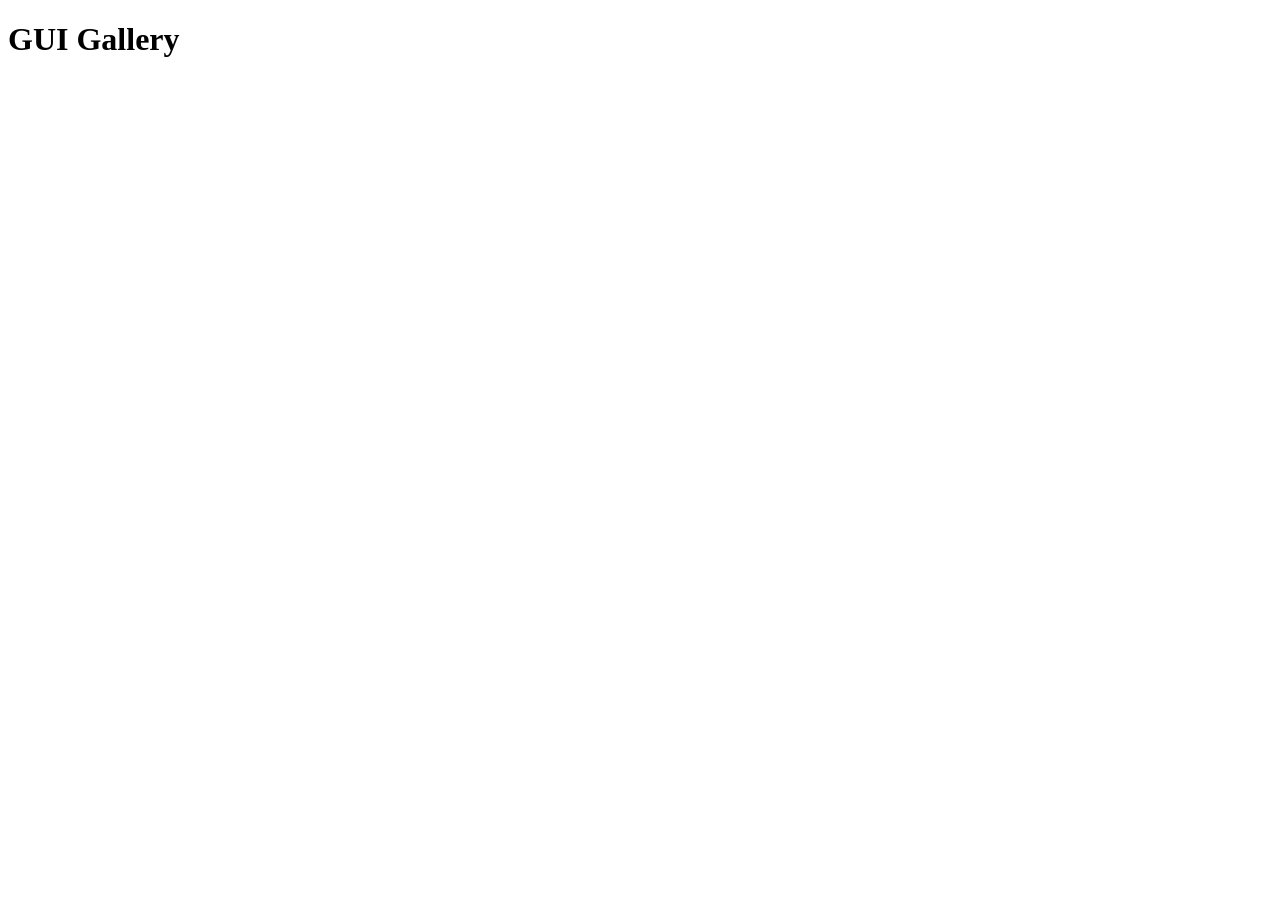
==== gallery.html @ ba7f4172 "Create gallery.html" ====
<!DOCTYPE html>
<html>
<head>

<title>BreadMan Gallery</title>
<link rel="stylesheet" href="style.css">

</head>
<body>

<h1>GUI Gallery</h1>

<div id="gallery"></div>

<script src="script.js"></script>

</body>
</html>
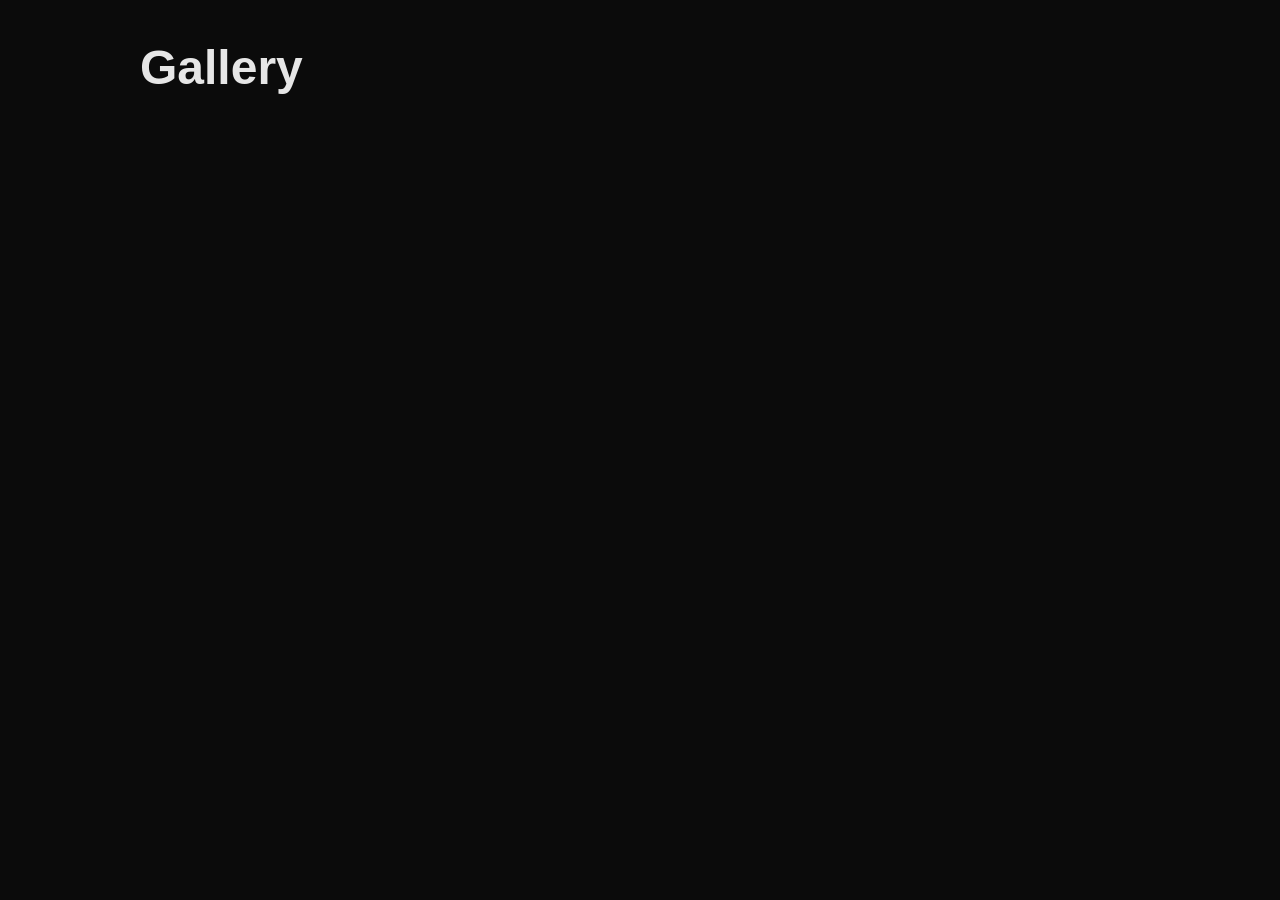
==== commit bb168dc2: "Update gallery.html" ====
--- a/gallery.html
+++ b/gallery.html
@@ -1,18 +1,25 @@
 <!DOCTYPE html>
 <html>
+
 <head>
 
-<title>BreadMan Gallery</title>
+<title>Gallery</title>
 <link rel="stylesheet" href="style.css">
 
 </head>
+
 <body>
 
-<h1>GUI Gallery</h1>
+<div class="container">
+
+<h1>Gallery</h1>
 
 <div id="gallery"></div>
+
+</div>
 
 <script src="script.js"></script>
 
 </body>
+
 </html>
--- a/style.css
+++ b/style.css
@@ -0,0 +1,109 @@
+body{
+background:#0b0b0b;
+color:#e6e6e6;
+font-family:Arial, sans-serif;
+margin:0;
+}
+
+.container{
+max-width:1000px;
+margin:auto;
+padding:40px;
+}
+
+header{
+margin-bottom:60px;
+}
+
+h1{
+font-size:48px;
+margin:0;
+}
+
+.subtitle{
+color:#b5b5b5;
+margin-top:10px;
+}
+
+h2{
+margin-bottom:20px;
+border-bottom:1px solid #222;
+padding-bottom:10px;
+}
+
+p{
+color:#b5b5b5;
+line-height:1.6;
+}
+
+section{
+margin-bottom:60px;
+}
+
+.grid{
+display:grid;
+grid-template-columns:repeat(auto-fit,minmax(250px,1fr));
+gap:20px;
+}
+
+.card{
+background:#141414;
+border:1px solid #222;
+border-radius:10px;
+padding:20px;
+transition:0.2s;
+}
+
+.card:hover{
+border-color:#444;
+transform:translateY(-3px);
+}
+
+.card h3{
+margin-top:0;
+}
+
+a{
+color:#ffffff;
+text-decoration:none;
+border:1px solid #333;
+padding:10px 18px;
+border-radius:6px;
+display:inline-block;
+margin-top:20px;
+}
+
+a:hover{
+background:#1a1a1a;
+}
+
+#gallery{
+display:grid;
+grid-template-columns:repeat(auto-fill,minmax(250px,1fr));
+gap:20px;
+margin-top:30px;
+}
+
+#gallery img{
+width:100%;
+border-radius:10px;
+border:1px solid #222;
+transition:0.2s;
+}
+
+#gallery img:hover{
+transform:scale(1.03);
+border-color:#444;
+}
+
+@media(max-width:700px){
+
+.container{
+padding:25px;
+}
+
+h1{
+font-size:36px;
+}
+
+}
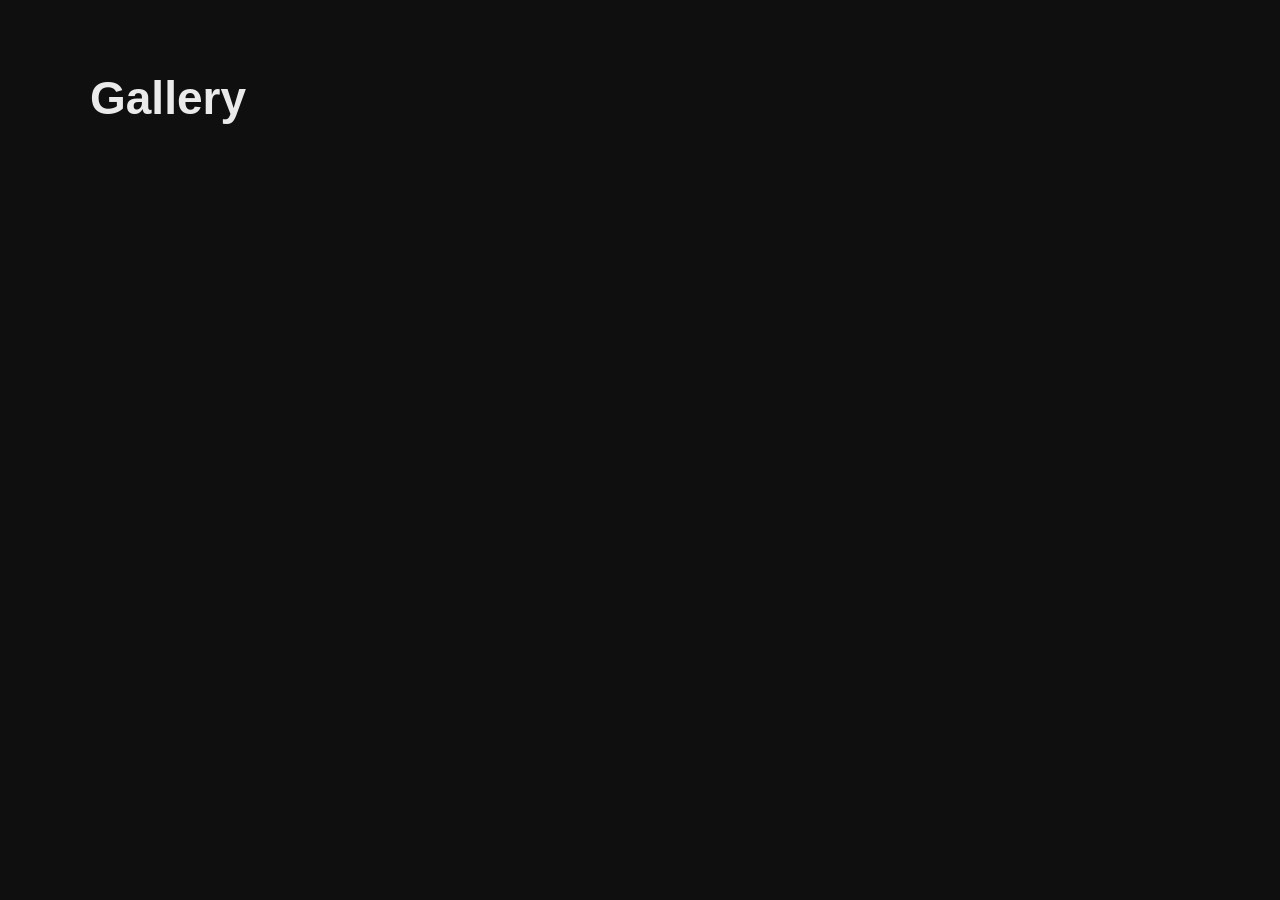
==== commit dffb61f1: "Update gallery.html" ====
--- a/gallery.html
+++ b/gallery.html
@@ -4,6 +4,7 @@
 <head>
 
 <title>Gallery</title>
+
 <link rel="stylesheet" href="style.css">
 
 </head>
@@ -14,7 +15,9 @@
 
 <h1>Gallery</h1>
 
-<div id="gallery"></div>
+<div class="gallery-sections" id="sections"></div>
+
+<div id="imageViewer"></div>
 
 </div>
 
--- a/style.css
+++ b/style.css
@@ -1,12 +1,12 @@
 body{
-background:#0b0b0b;
-color:#e6e6e6;
-font-family:Arial, sans-serif;
+background:#0f0f0f;
+color:#eaeaea;
+font-family:Segoe UI,Arial,sans-serif;
 margin:0;
 }
 
 .container{
-max-width:1000px;
+max-width:1100px;
 margin:auto;
 padding:40px;
 }
@@ -16,28 +16,16 @@
 }
 
 h1{
-font-size:48px;
-margin:0;
+font-size:46px;
+margin-bottom:10px;
 }
 
 .subtitle{
-color:#b5b5b5;
-margin-top:10px;
-}
-
-h2{
-margin-bottom:20px;
-border-bottom:1px solid #222;
-padding-bottom:10px;
-}
-
-p{
-color:#b5b5b5;
-line-height:1.6;
+color:#a8a8a8;
 }
 
 section{
-margin-bottom:60px;
+margin-top:50px;
 }
 
 .grid{
@@ -47,63 +35,65 @@
 }
 
 .card{
-background:#141414;
-border:1px solid #222;
+background:#171717;
+border:1px solid #262626;
 border-radius:10px;
 padding:20px;
 transition:0.2s;
 }
 
 .card:hover{
-border-color:#444;
-transform:translateY(-3px);
+transform:translateY(-4px);
+border-color:#3a3a3a;
 }
 
-.card h3{
-margin-top:0;
+.gallery-sections{
+display:flex;
+gap:15px;
+flex-wrap:wrap;
+margin-bottom:30px;
+}
+
+.section-btn{
+background:#1a1a1a;
+border:1px solid #2c2c2c;
+padding:12px 18px;
+border-radius:6px;
+cursor:pointer;
+transition:0.2s;
+}
+
+.section-btn:hover{
+background:#222;
+}
+
+#imageViewer{
+display:grid;
+grid-template-columns:repeat(auto-fit,minmax(220px,1fr));
+gap:20px;
+}
+
+#imageViewer img{
+width:100%;
+border-radius:8px;
+border:1px solid #2c2c2c;
+transition:0.2s;
+}
+
+#imageViewer img:hover{
+transform:scale(1.04);
 }
 
 a{
-color:#ffffff;
+color:white;
 text-decoration:none;
 border:1px solid #333;
-padding:10px 18px;
+padding:10px 16px;
 border-radius:6px;
 display:inline-block;
 margin-top:20px;
 }
 
 a:hover{
-background:#1a1a1a;
+background:#1c1c1c;
 }
-
-#gallery{
-display:grid;
-grid-template-columns:repeat(auto-fill,minmax(250px,1fr));
-gap:20px;
-margin-top:30px;
-}
-
-#gallery img{
-width:100%;
-border-radius:10px;
-border:1px solid #222;
-transition:0.2s;
-}
-
-#gallery img:hover{
-transform:scale(1.03);
-border-color:#444;
-}
-
-@media(max-width:700px){
-
-.container{
-padding:25px;
-}
-
-h1{
-font-size:36px;
-}
-
-}
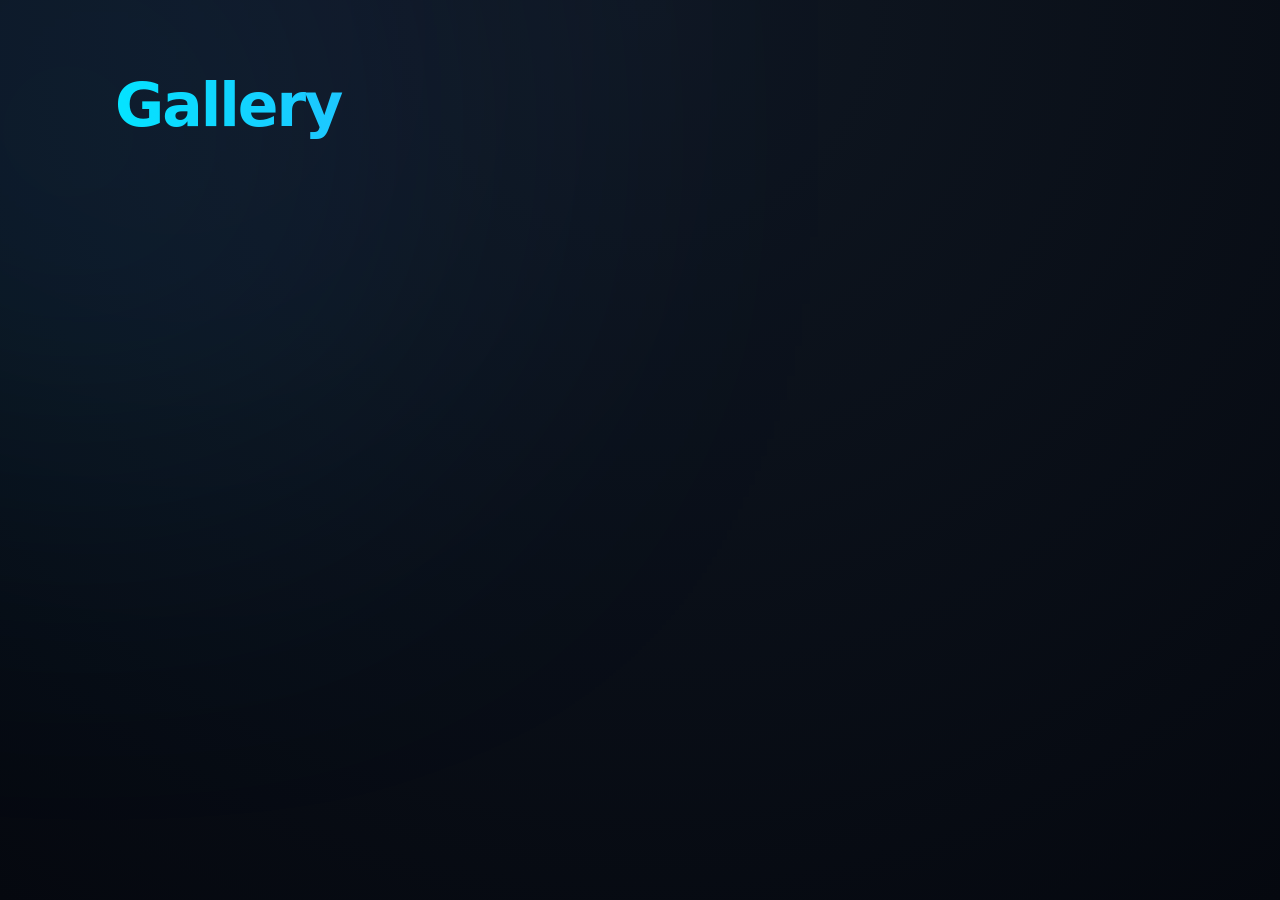
==== commit 6f280cad: "Update gallery.html" ====
--- a/gallery.html
+++ b/gallery.html
@@ -1,6 +1,5 @@
 <!DOCTYPE html>
 <html>
-
 <head>
 
 <title>Gallery</title>
@@ -15,14 +14,11 @@
 
 <h1>Gallery</h1>
 
-<div class="gallery-sections" id="sections"></div>
-
-<div id="imageViewer"></div>
+<div id="sections"></div>
 
 </div>
 
-<script src="script.js"></script>
+<script src="gallery.js"></script>
 
 </body>
-
 </html>
--- a/style.css
+++ b/style.css
@@ -1,99 +1,240 @@
+*{
+box-sizing:border-box;
+margin:0;
+padding:0;
+}
+
 body{
-background:#0f0f0f;
-color:#eaeaea;
-font-family:Segoe UI,Arial,sans-serif;
-margin:0;
+background:radial-gradient(circle at top,#0f1722,#05080f);
+color:#e6edf3;
+font-family:Inter,system-ui;
+min-height:100vh;
+overflow-x:hidden;
+}
+
+/* animated background glow */
+
+body::before{
+content:"";
+position:fixed;
+width:600px;
+height:600px;
+background:linear-gradient(45deg,#00eaff,#7a5cff);
+filter:blur(200px);
+opacity:.15;
+top:-200px;
+left:-200px;
+animation:floatGlow 12s infinite alternate ease-in-out;
+}
+
+@keyframes floatGlow{
+0%{transform:translate(0,0)}
+100%{transform:translate(200px,120px)}
 }
 
 .container{
 max-width:1100px;
 margin:auto;
-padding:40px;
-}
+padding:70px 25px;
+}
+
+/* header */
 
 header{
-margin-bottom:60px;
+text-align:center;
+margin-bottom:70px;
 }
 
 h1{
-font-size:46px;
-margin-bottom:10px;
+font-size:60px;
+letter-spacing:-2px;
+background:linear-gradient(90deg,#00eaff,#7a5cff);
+-webkit-background-clip:text;
+-webkit-text-fill-color:transparent;
 }
 
 .subtitle{
-color:#a8a8a8;
-}
+margin-top:10px;
+color:#8b949e;
+}
+
+/* section */
 
 section{
-margin-top:50px;
-}
+margin-top:80px;
+}
+
+h2{
+font-size:26px;
+margin-bottom:25px;
+color:#9fdcff;
+}
+
+/* expertise cards */
 
 .grid{
 display:grid;
 grid-template-columns:repeat(auto-fit,minmax(250px,1fr));
-gap:20px;
+gap:25px;
 }
 
 .card{
-background:#171717;
-border:1px solid #262626;
-border-radius:10px;
-padding:20px;
-transition:0.2s;
+background:rgba(20,25,35,.6);
+border:1px solid rgba(255,255,255,.06);
+border-radius:14px;
+padding:30px;
+backdrop-filter:blur(10px);
+transition:.35s;
+position:relative;
+overflow:hidden;
+}
+
+.card::before{
+content:"";
+position:absolute;
+inset:0;
+background:linear-gradient(120deg,transparent,rgba(0,234,255,.25),transparent);
+opacity:0;
+transition:.4s;
+}
+
+.card:hover::before{
+opacity:1;
 }
 
 .card:hover{
-transform:translateY(-4px);
-border-color:#3a3a3a;
-}
-
-.gallery-sections{
-display:flex;
-gap:15px;
-flex-wrap:wrap;
-margin-bottom:30px;
-}
-
-.section-btn{
-background:#1a1a1a;
-border:1px solid #2c2c2c;
-padding:12px 18px;
-border-radius:6px;
-cursor:pointer;
-transition:0.2s;
-}
-
-.section-btn:hover{
-background:#222;
-}
-
-#imageViewer{
+transform:translateY(-6px) scale(1.02);
+border-color:#00eaff;
+box-shadow:0 0 25px rgba(0,234,255,.15);
+}
+
+.card h3{
+margin-bottom:8px;
+}
+
+/* pricing */
+
+.price{
+font-size:20px;
+color:#00eaff;
+margin-top:6px;
+}
+
+/* contact */
+
+.contact-box{
+background:rgba(20,25,35,.6);
+border:1px solid rgba(255,255,255,.06);
+padding:30px;
+border-radius:14px;
+}
+
+.contact-box p{
+margin:8px 0;
+color:#9da7b3;
+}
+
+/* gallery sections */
+
+#sections{
 display:grid;
 grid-template-columns:repeat(auto-fit,minmax(220px,1fr));
 gap:20px;
+margin-bottom:40px;
+}
+
+.section-btn{
+background:linear-gradient(135deg,#0f1a2a,#101a35);
+border:1px solid rgba(255,255,255,.08);
+border-radius:12px;
+padding:22px;
+text-align:center;
+cursor:pointer;
+font-weight:600;
+transition:.35s;
+position:relative;
+overflow:hidden;
+}
+
+.section-btn::after{
+content:"";
+position:absolute;
+inset:0;
+background:linear-gradient(120deg,transparent,rgba(0,234,255,.35),transparent);
+opacity:0;
+transition:.4s;
+}
+
+.section-btn:hover::after{
+opacity:1;
+}
+
+.section-btn:hover{
+transform:translateY(-4px);
+border-color:#00eaff;
+box-shadow:0 0 20px rgba(0,234,255,.25);
+}
+
+/* gallery images */
+
+#imageViewer{
+display:grid;
+grid-template-columns:repeat(auto-fit,minmax(260px,1fr));
+gap:20px;
 }
 
 #imageViewer img{
 width:100%;
-border-radius:8px;
-border:1px solid #2c2c2c;
-transition:0.2s;
+border-radius:10px;
+cursor:pointer;
+transition:.35s;
+border:1px solid rgba(255,255,255,.08);
 }
 
 #imageViewer img:hover{
-transform:scale(1.04);
-}
-
-a{
-color:white;
+transform:scale(1.05);
+box-shadow:0 0 25px rgba(0,234,255,.3);
+}
+
+/* fullscreen preview */
+
+#imageViewer img:active{
+transform:scale(1.6);
+z-index:999;
+}
+
+/* navbar */
+
+.nav{
+position:fixed;
+top:0;
+width:100%;
+background:rgba(5,10,18,.7);
+backdrop-filter:blur(10px);
+border-bottom:1px solid rgba(255,255,255,.05);
+}
+
+.nav-inner{
+max-width:1100px;
+margin:auto;
+display:flex;
+justify-content:space-between;
+padding:16px;
+}
+
+.nav a{
+color:#9da7b3;
 text-decoration:none;
-border:1px solid #333;
-padding:10px 16px;
-border-radius:6px;
-display:inline-block;
-margin-top:20px;
-}
-
-a:hover{
-background:#1c1c1c;
-}
+margin-left:20px;
+transition:.2s;
+}
+
+.nav a:hover{
+color:#00eaff;
+}
+
+/* smooth scroll */
+
+html{
+scroll-behavior:smooth;
+}
